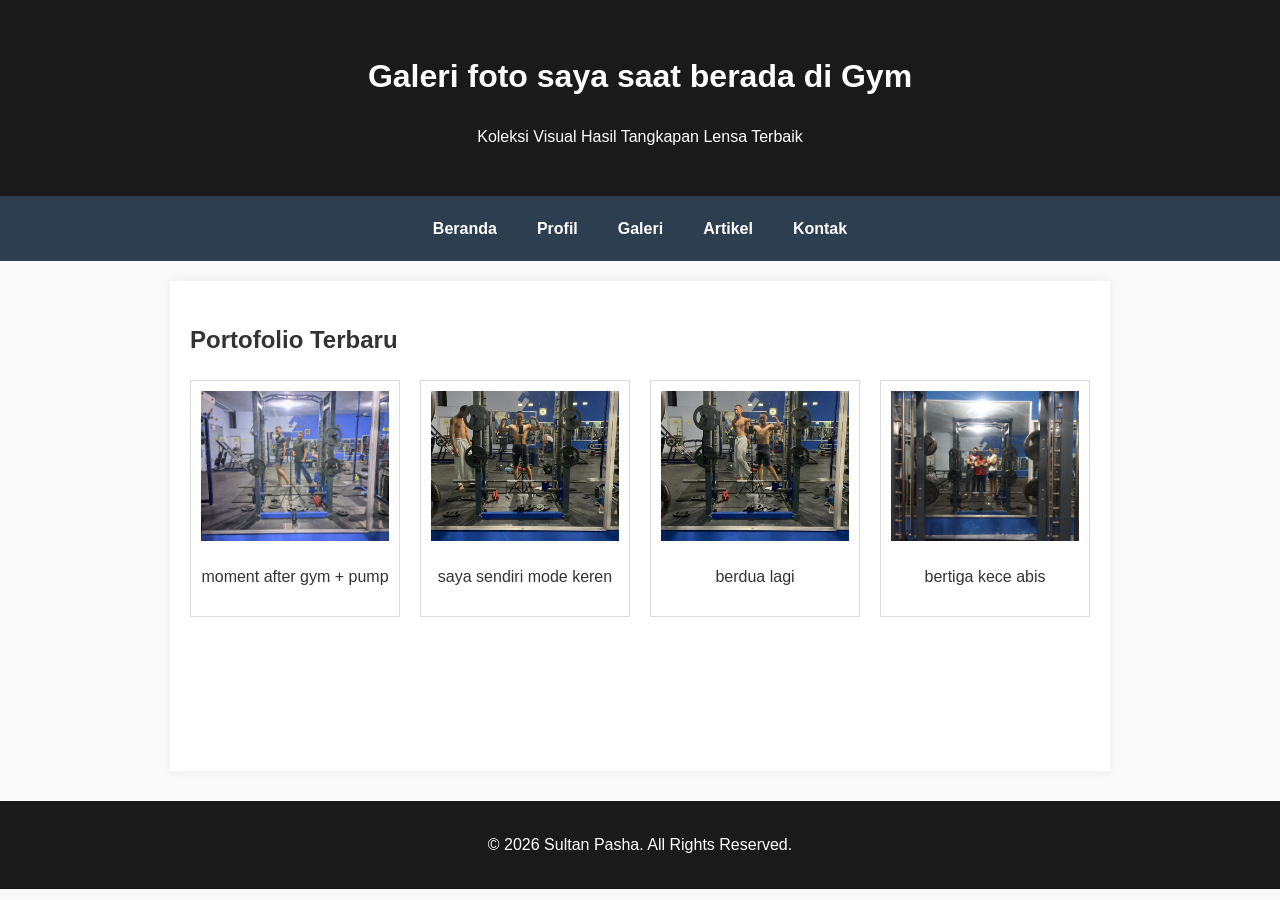
==== Website [Sultan Pasha]/galeri.html @ 8f65da6e "Add files via upload" ====
<!DOCTYPE html>
<html lang="id">
<head>
    <meta charset="UTF-8">
    <title>Galeri - Sultan Pasha</title>
    <link rel="stylesheet" href="style.css">
</head>
<body>

    <header>
        <h1>Galeri foto saya saat berada di Gym</h1>
        <p>Koleksi Visual Hasil Tangkapan Lensa Terbaik</p>
    </header>

    <nav>
        <a href="index.html">Beranda</a>
        <a href="profil.html">Profil</a>
        <a href="galeri.html">Galeri</a>
        <a href="artikel.html">Artikel</a>
        <a href="kontak.html">Kontak</a>
    </nav>

    <main>
        <h2>Portofolio Terbaru</h2>
        <div class="gallery-grid">
            <div class="gallery-item">
                <img src="assets/galeri.jpeg" alt="foto flexing bareng teman">
                <p>moment after gym + pump</p>
            </div>
            <div class="gallery-item">
                <img src="assets/galeri1.jpeg" alt="foto saya sendiri">
                <p>saya sendiri mode keren</p>
            </div>
            <div class="gallery-item">
                <img src="assets/galeri2.jpeg" alt="foto flexing bareng teman 2">
                <p>berdua lagi</p>
            </div>
            <div class="gallery-item">
                <img src="assets/galeri3.jpeg" alt="foto flexing bertiga">
                <p>bertiga kece abis</p>
            </div>
        </div>
    </main>

    <footer>
        <p>&copy; 2026 Sultan Pasha. All Rights Reserved.</p>
    </footer>

</body>
</html>
---- Website [Sultan Pasha]/style.css ----
/* 1. Tag Selector */
body {
    font-family: 'Segoe UI', Tahoma, Geneva, Verdana, sans-serif;
    margin: 0;
    padding: 0;
    background-color: #f9f9f9;
    color: #333;
    line-height: 1.6;
}

header {
    background-color: #1a1a1a;
    color: white;
    padding: 30px 20px;
    text-align: center;
}

footer {
    background-color: #1a1a1a;
    color: white;
    text-align: center;
    padding: 15px;
    margin-top: 30px;
}

/* Navigasi Menggunakan Flexbox */
nav {
    background-color: #2c3e50;
    display: flex;
    justify-content: center;
    padding: 10px 0;
}

nav a {
    color: white;
    text-decoration: none;
    padding: 10px 20px;
    font-weight: bold;
    transition: background 0.3s;
}

/* 2. Pseudo-class Selector */
nav a:hover {
    background-color: #1abc9c;
}

main {
    max-width: 900px;
    margin: 20px auto;
    padding: 20px;
    background-color: white;
    box-shadow: 0 0 10px rgba(0,0,0,0.05);
    min-height: 450px;
}

/* 3. Class Selector */
.banner-img {
    width: 100%;
    max-height: 350px;
    object-fit: cover;
    border-radius: 5px;
    margin-bottom: 20px;
}

.profile-img {
    width: 150px;
    height: 150px;
    object-fit: cover;
    border-radius: 50%;
    display: block;
    margin: 0 auto 20px auto;
}

/* Layout Grid Galeri */
.gallery-grid {
    display: grid;
    grid-template-columns: repeat(auto-fit, minmax(200px, 1fr));
    gap: 20px;
    margin-top: 20px;
}

.gallery-item {
    text-align: center;
    border: 1px solid #ddd;
    padding: 10px;
    background: #fff;
}

.gallery-item img {
    width: 100%;
    height: 150px;
    object-fit: cover;
}

/* Tabel Profil */
table {
    width: 100%;
    border-collapse: collapse;
    margin-top: 15px;
}

th, td {
    border: 1px solid #ddd;
    padding: 12px;
    text-align: left;
}

th {
    background-color: #f2f2f2;
}

/* 4. ID Selector */
#contact-box {
    background-color: #f5f6fa;
    padding: 20px;
    border-left: 5px solid #1abc9c;
    margin-top: 20px;
}

/* 5. Tag & Class Combination Selector */
p.source-text {
    font-style: italic;
    color: #7f8c8d;
    font-size: 0.9em;
}
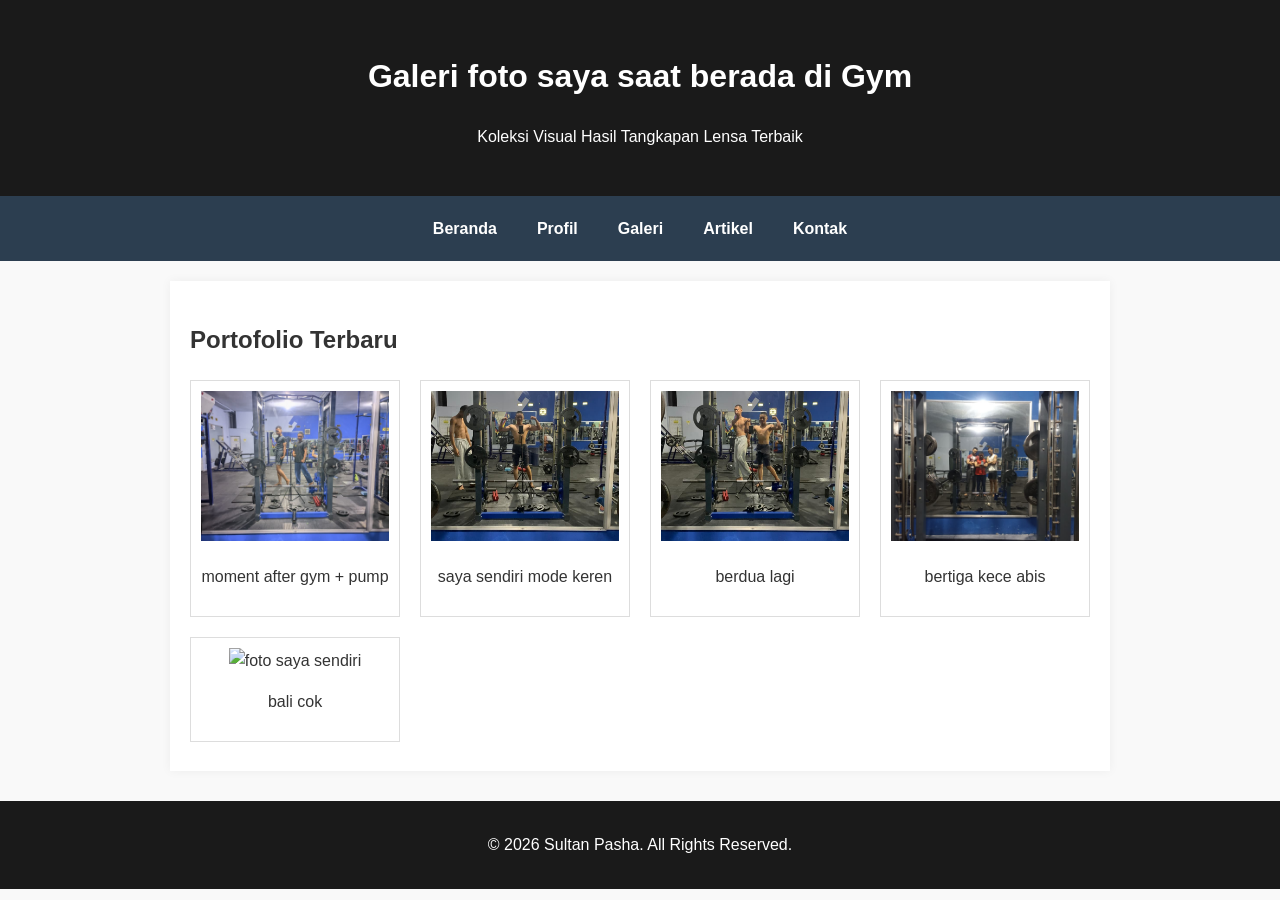
==== commit d587d9c3: "Update galeri.html" ====
--- a/Website [Sultan Pasha]/galeri.html
+++ b/Website [Sultan Pasha]/galeri.html
@@ -38,6 +38,10 @@
             <div class="gallery-item">
                 <img src="assets/galeri3.jpeg" alt="foto flexing bertiga">
                 <p>bertiga kece abis</p>
+            </div>
+            <div class="gallery-item">
+                <img src="assets/bali.jpeg" alt="foto saya sendiri">
+                <p>bali cok</p>
             </div>
         </div>
     </main>
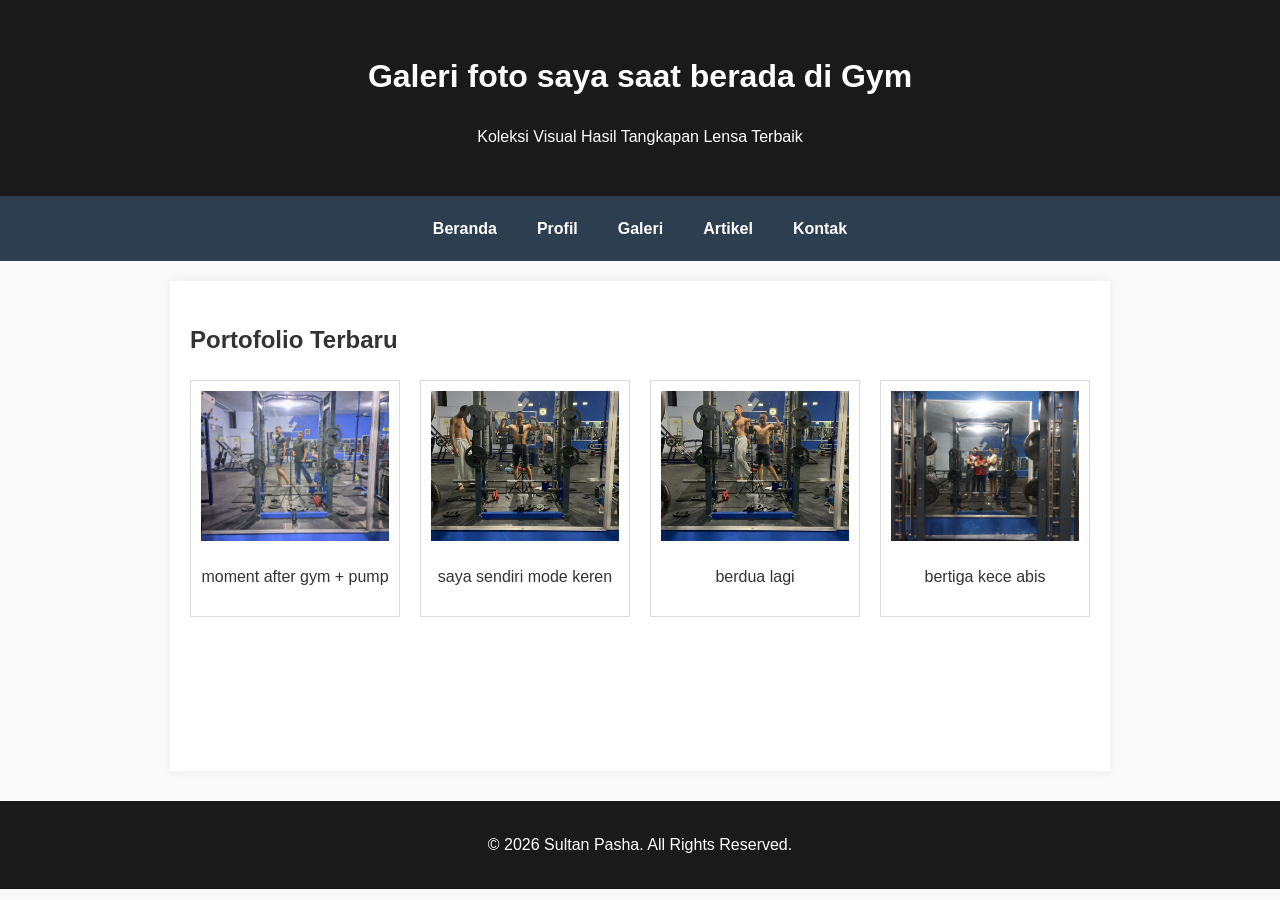
==== commit e172c5fb: "Update galeri.html" ====
--- a/Website [Sultan Pasha]/galeri.html
+++ b/Website [Sultan Pasha]/galeri.html
@@ -38,10 +38,6 @@
             <div class="gallery-item">
                 <img src="assets/galeri3.jpeg" alt="foto flexing bertiga">
                 <p>bertiga kece abis</p>
-            </div>
-            <div class="gallery-item">
-                <img src="assets/bali.jpeg" alt="foto saya sendiri">
-                <p>bali cok</p>
             </div>
         </div>
     </main>
